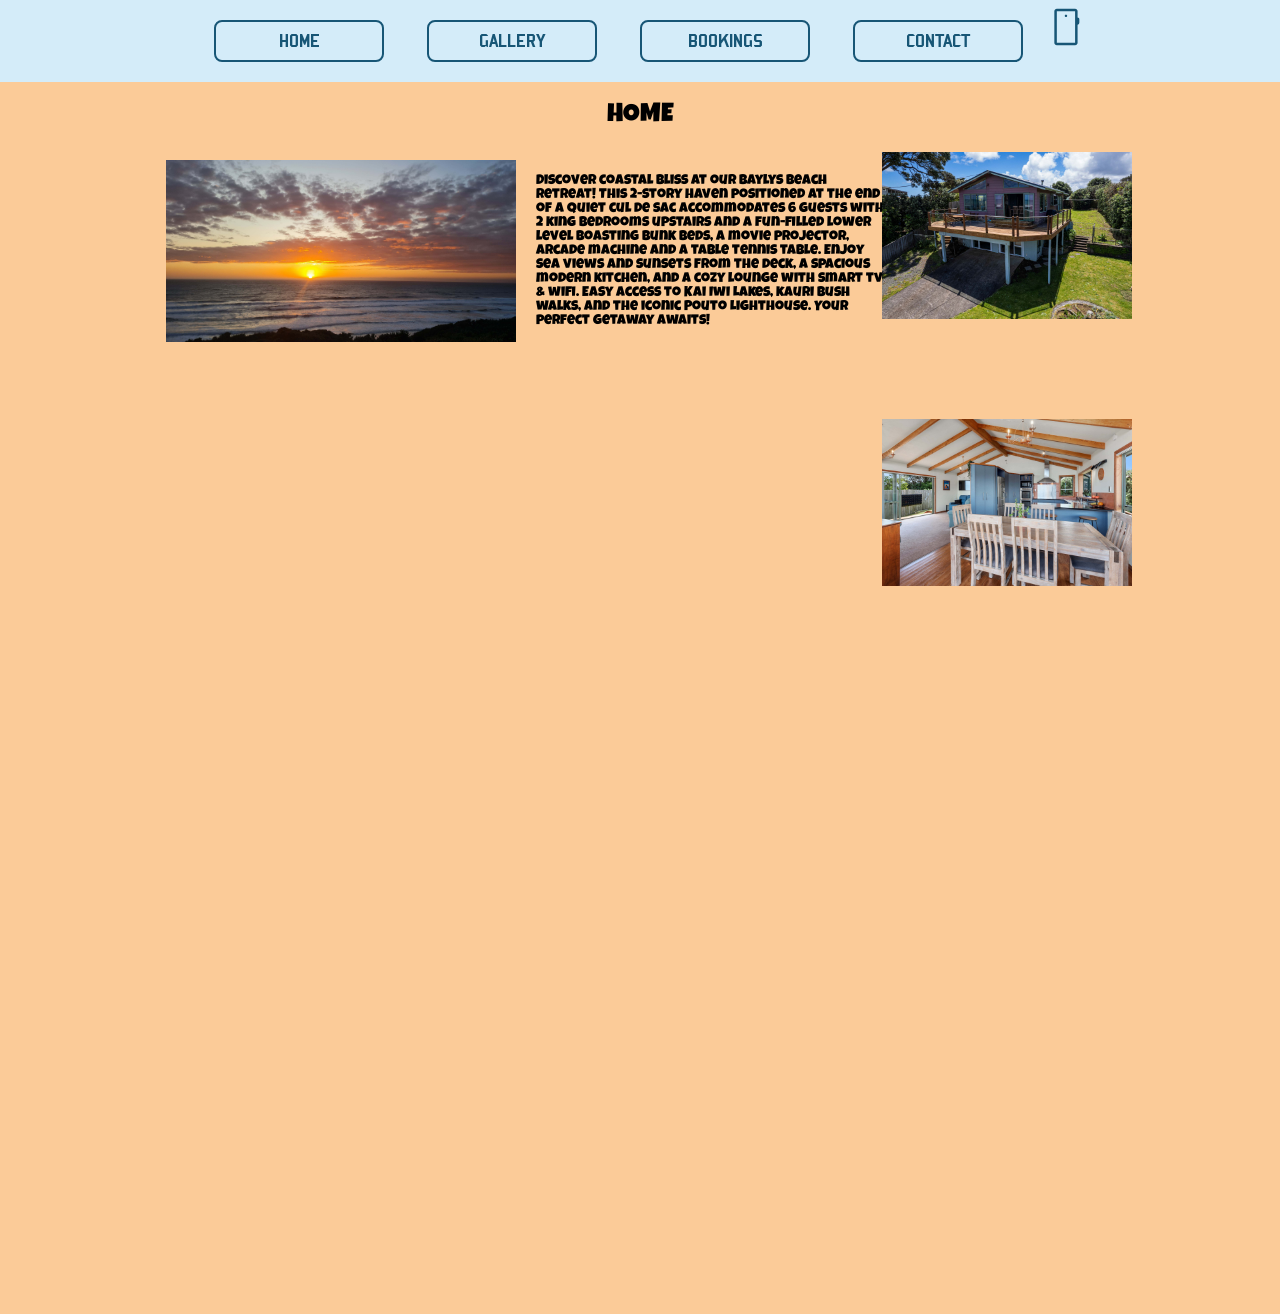
==== index.html @ c1440fbb "Adding mobile and logo" ====
<!DOCTYPE html>
<html lang="en">
<head>
    <meta charset="UTF-8">
    <meta name="viewport" content="width=device-width, initial-scale=1.0">
    <title>Beachcombers Bliss</title>
    <link rel="stylesheet" href=css/desktop.css>
    <div class="navbar">
        <nav>
            <button onclick="window.location.href='index.html'">HOME</button>
            <button onclick="window.location.href='gallery.html'">GALLERY</button>
            <button onclick="window.location.href='bookings.html'">BOOKINGS</button>
            <button onclick="window.location.href='contact.html'">CONTACT</button>
            <a href="index-mobile.html"><img src="assets/icons/mobile.svg" alt="Mobile site" width="40px"></a>
        </nav>
    </div>
</head>

<body>
    <section class="index-main">
        <h1>
            HOME
        </h1>
    </section>    

    <section class="index-content">
        <div class="index-left">
            <img src="assets/images/20231125_201745.jpg" alt="Sunset" width="350"> <!-- equivalent % = width="18%"-->
            <p>
                Discover coastal bliss at our Baylys Beach retreat! This 2-story haven positioned at the end of a quiet cul de sac accommodates 6 guests with 2 king bedrooms upstairs and a fun-filled lower level boasting bunk beds, a movie projector, arcade machine and a table tennis table. Enjoy sea views and sunsets from the deck, a spacious modern kitchen, and a cozy lounge with smart tv & wifi. Easy access to Kai Iwi Lakes, kauri bush walks, and the iconic Pouto Lighthouse. Your perfect getaway awaits!
            </p>
        </div>
        <div class="index-right">
            <img src="assets/images/Coates Ave 13 (41).jpg" alt="House" width="250" class="index-house1">
            <p>
                The entire property will be yours to enjoy without interruption. A concrete pad/ washdown area, complete with fish cleaning bench is available to you after a days exploring. A barbeque is available on the outdoor deck near the dining room for your use. Toaster, tea and coffee making facilities and a few condiments are available for guests to use. There is a locked storage room at the rear of the house that will remain inaccessible throughout your stay. A garage at the bottom of the section will also remain locked.
            </p>
            <img src="assets/images/Coates Ave 13 (11).jpg" alt="Interior" width="250" class="index-house2">
            
            <div class="index-txt2">
                <p>
                    Clean and tidy throughout, however some metal components of the exterior are showing signs of exposure to a west coast marine environment with some corrosion (there will also be sea salt spray on the windows!) The Decor in the entrance and hallway is typical of a 1970s home complete with patterned wallpaper and dark wood trims. Someone with an eye for detail will spot a few minor imperfections in the walls and kitchen benchtop. The number of beds made up will be agreed prior to checking in. Our insurance policy limits us to a max of 6 guests (including infants). Please ensure this respected at all times to prevent voiding our insurance.
                </p>
            </div>
        </div>
    </section>
</body>
</html>
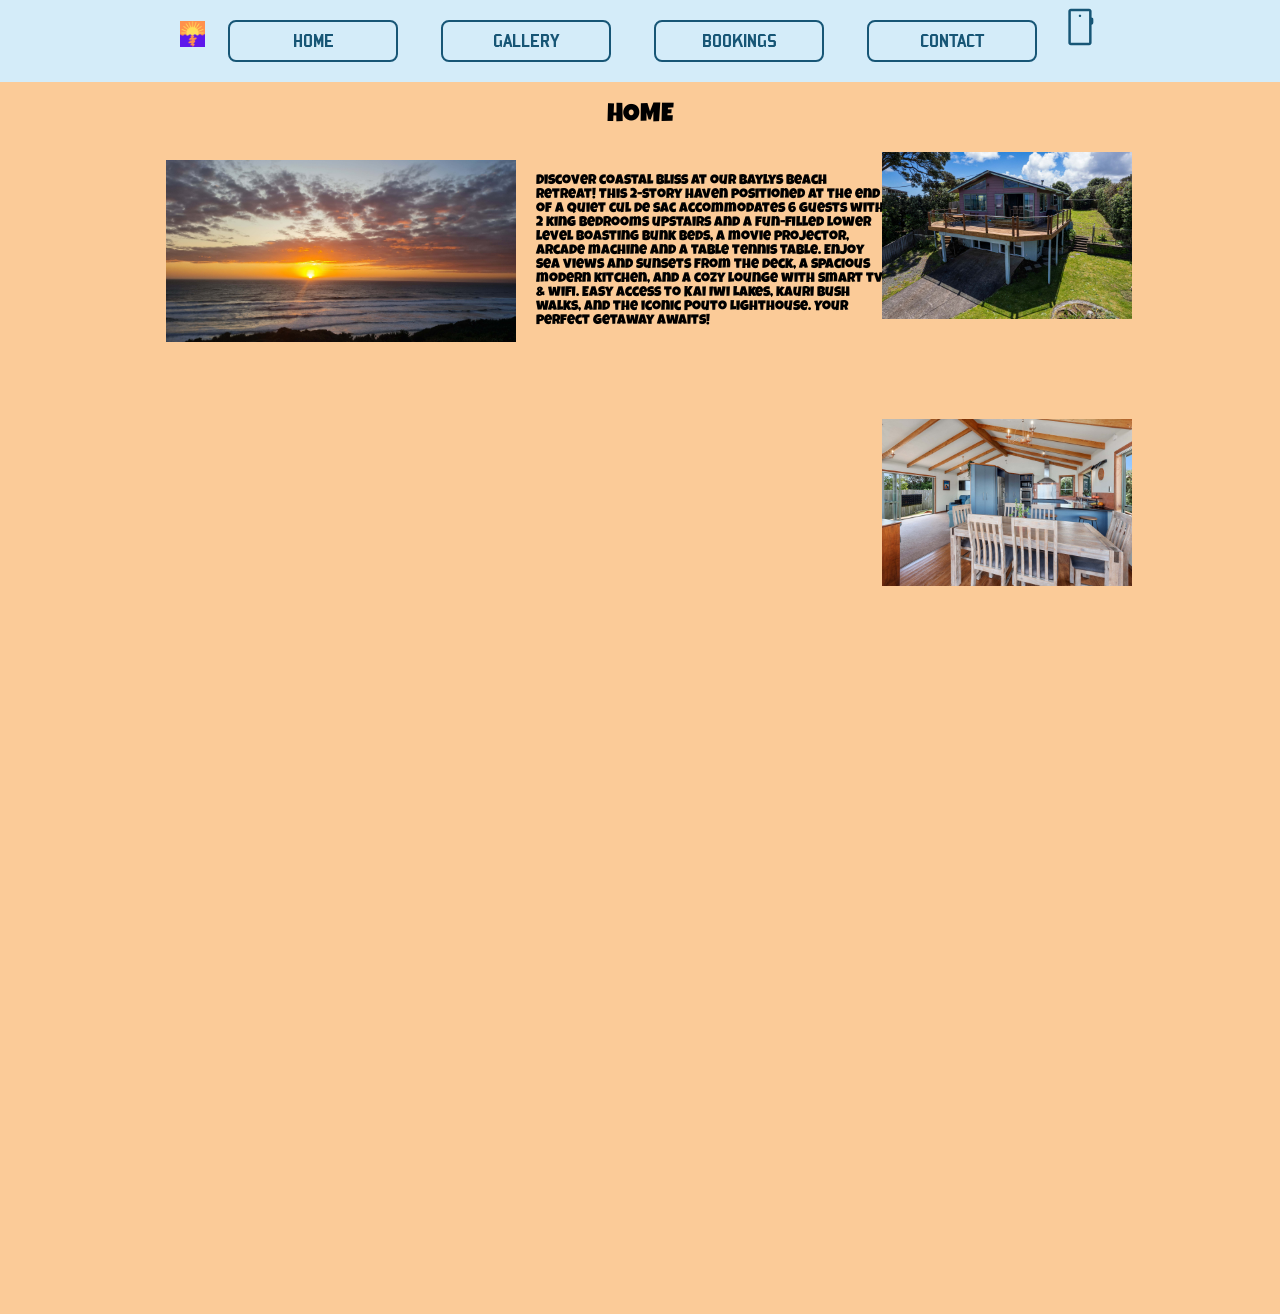
==== commit b388183e: "V4: Made even more adjustments and added mobile icon to all desktop pages && added logo display" ====
--- a/index.html
+++ b/index.html
@@ -7,6 +7,7 @@
     <link rel="stylesheet" href=css/desktop.css>
     <div class="navbar">
         <nav>
+            <img src="assets/icons/logo.png" alt="Desktop site" width="2%"></a>
             <button onclick="window.location.href='index.html'">HOME</button>
             <button onclick="window.location.href='gallery.html'">GALLERY</button>
             <button onclick="window.location.href='bookings.html'">BOOKINGS</button>
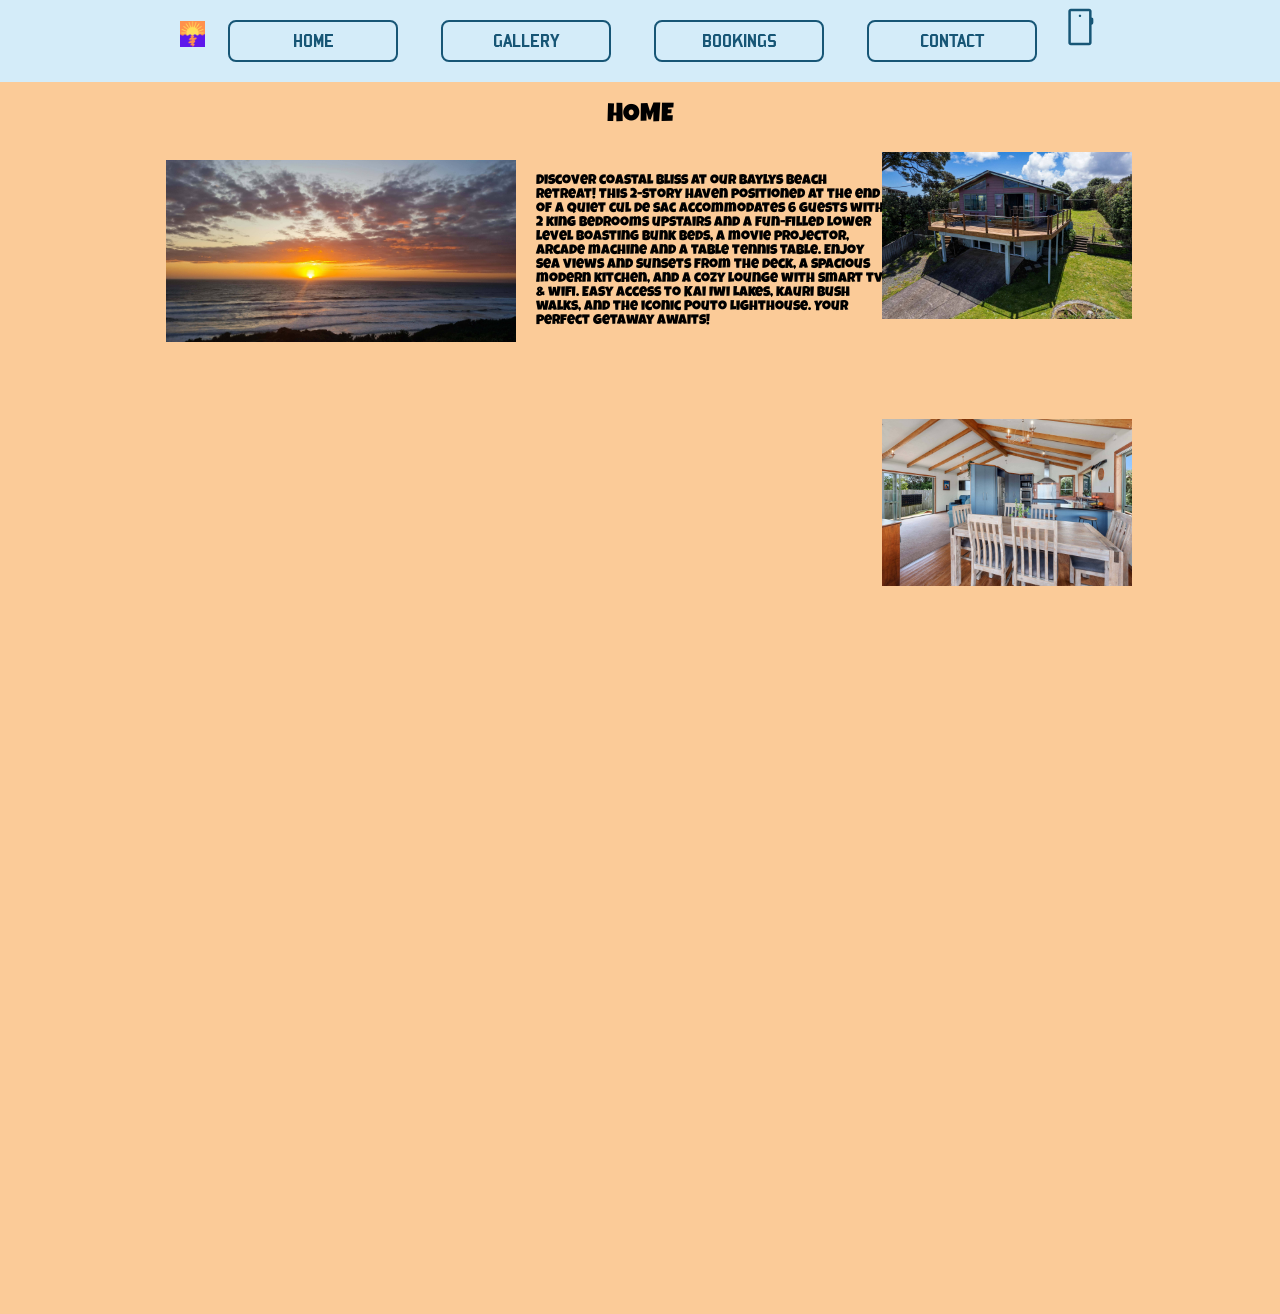
==== commit 08284c2c: "Filled with comments V5" ====
--- a/index.html
+++ b/index.html
@@ -1,44 +1,66 @@
 <!DOCTYPE html>
 <html lang="en">
 <head>
+    <!-- Page metadata -->
     <meta charset="UTF-8">
     <meta name="viewport" content="width=device-width, initial-scale=1.0">
     <title>Beachcombers Bliss</title>
+
+    <!-- Main stylesheet for desktop -->
     <link rel="stylesheet" href=css/desktop.css>
+    <!-- Favicon shown in browser tab -->
+    <link rel="icon" href="assets/icons/favicon.ico">
+
+    <!-- Navigation bar (logo + page links + mobile site link) -->
     <div class="navbar">
         <nav>
+            <!-- Site logo -->
             <img src="assets/icons/logo.png" alt="Desktop site" width="2%"></a>
+
+            <!-- Primary navigation buttons -->
             <button onclick="window.location.href='index.html'">HOME</button>
             <button onclick="window.location.href='gallery.html'">GALLERY</button>
             <button onclick="window.location.href='bookings.html'">BOOKINGS</button>
             <button onclick="window.location.href='contact.html'">CONTACT</button>
+
+            <!-- Link to mobile-optimized site -->
             <a href="index-mobile.html"><img src="assets/icons/mobile.svg" alt="Mobile site" width="40px"></a>
         </nav>
     </div>
 </head>
 
 <body>
+    <!-- Hero / main heading section -->
     <section class="index-main">
         <h1>
             HOME
         </h1>
     </section>    
 
+    <!-- Main content split into left and right columns -->
     <section class="index-content">
         <div class="index-left">
+            <!-- Feature image (sunset) -->
             <img src="assets/images/20231125_201745.jpg" alt="Sunset" width="350"> <!-- equivalent % = width="18%"-->
+            <!-- Description / property summary -->
             <p>
                 Discover coastal bliss at our Baylys Beach retreat! This 2-story haven positioned at the end of a quiet cul de sac accommodates 6 guests with 2 king bedrooms upstairs and a fun-filled lower level boasting bunk beds, a movie projector, arcade machine and a table tennis table. Enjoy sea views and sunsets from the deck, a spacious modern kitchen, and a cozy lounge with smart tv & wifi. Easy access to Kai Iwi Lakes, kauri bush walks, and the iconic Pouto Lighthouse. Your perfect getaway awaits!
             </p>
         </div>
+
         <div class="index-right">
+            <!-- Exterior image of the house -->
             <img src="assets/images/Coates Ave 13 (41).jpg" alt="House" width="250" class="index-house1">
+            <!-- Additional property details -->
             <p>
                 The entire property will be yours to enjoy without interruption. A concrete pad/ washdown area, complete with fish cleaning bench is available to you after a days exploring. A barbeque is available on the outdoor deck near the dining room for your use. Toaster, tea and coffee making facilities and a few condiments are available for guests to use. There is a locked storage room at the rear of the house that will remain inaccessible throughout your stay. A garage at the bottom of the section will also remain locked.
             </p>
+
+            <!-- Interior image -->
             <img src="assets/images/Coates Ave 13 (11).jpg" alt="Interior" width="250" class="index-house2">
             
             <div class="index-txt2">
+                <!-- Notes about condition, decor and guest limits -->
                 <p>
                     Clean and tidy throughout, however some metal components of the exterior are showing signs of exposure to a west coast marine environment with some corrosion (there will also be sea salt spray on the windows!) The Decor in the entrance and hallway is typical of a 1970s home complete with patterned wallpaper and dark wood trims. Someone with an eye for detail will spot a few minor imperfections in the walls and kitchen benchtop. The number of beds made up will be agreed prior to checking in. Our insurance policy limits us to a max of 6 guests (including infants). Please ensure this respected at all times to prevent voiding our insurance.
                 </p>
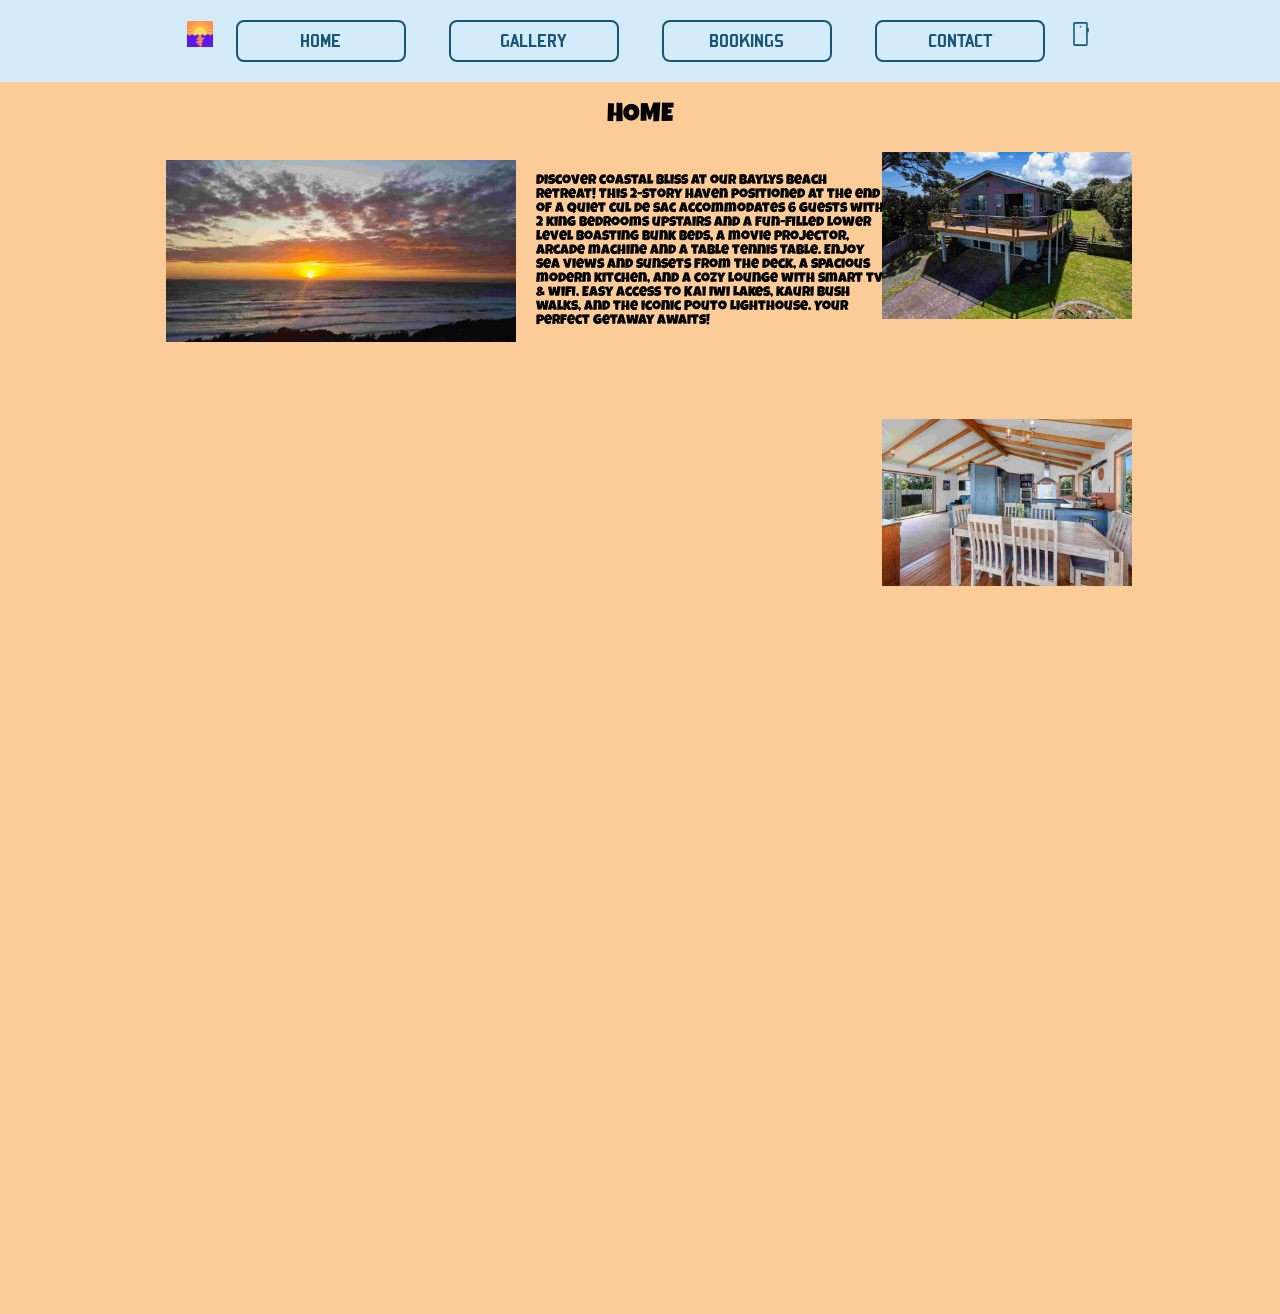
==== commit 1df975e8: "Made logo to to homepage" ====
--- a/index.html
+++ b/index.html
@@ -15,7 +15,7 @@
     <div class="navbar">
         <nav>
             <!-- Site logo -->
-            <img src="assets/icons/logo.png" alt="Desktop site" width="2%"></a>
+            <a href="index.html"><img src="assets/icons/logo.png" alt="Logo" width="2%"></a>
 
             <!-- Primary navigation buttons -->
             <button onclick="window.location.href='index.html'">HOME</button>
@@ -24,7 +24,7 @@
             <button onclick="window.location.href='contact.html'">CONTACT</button>
 
             <!-- Link to mobile-optimized site -->
-            <a href="index-mobile.html"><img src="assets/icons/mobile.svg" alt="Mobile site" width="40px"></a>
+            <a href="index-mobile.html"><img src="assets/icons/mobile.svg" alt="Mobile site" width="2%"></a>
         </nav>
     </div>
 </head>
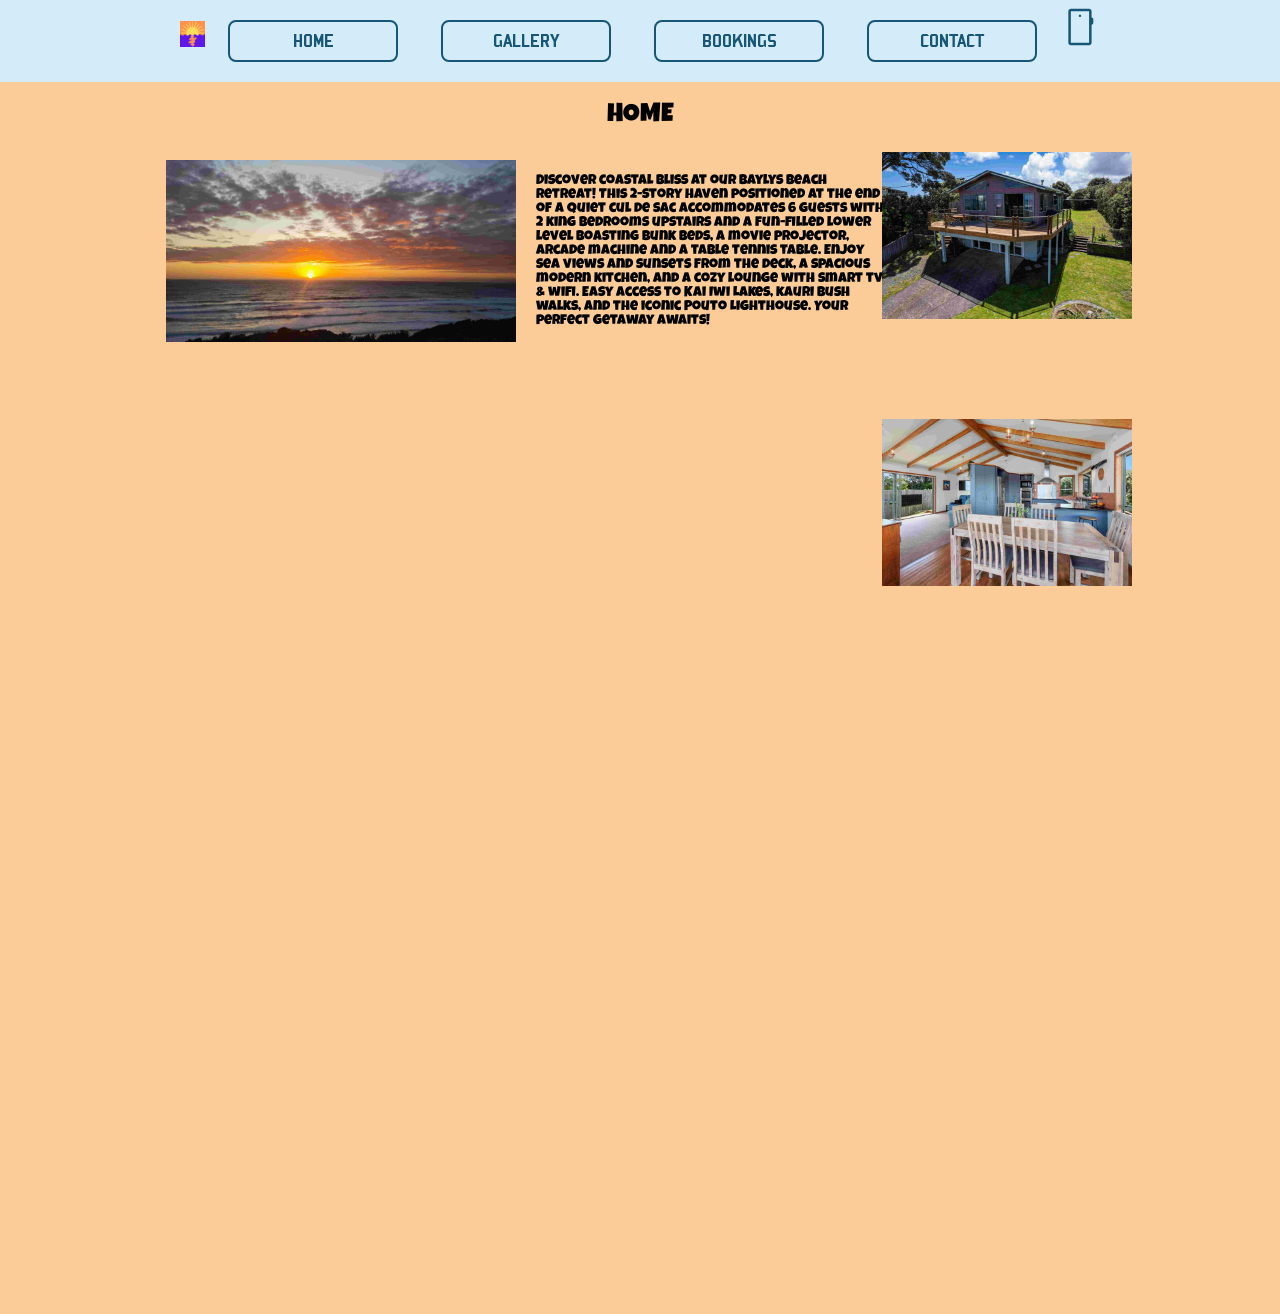
==== commit e032e416: "Changed phone icon size to fixed amount" ====
--- a/index.html
+++ b/index.html
@@ -1,71 +1,71 @@
 <!DOCTYPE html>
 <html lang="en">
 <head>
-    <!-- Page metadata -->
-    <meta charset="UTF-8">
-    <meta name="viewport" content="width=device-width, initial-scale=1.0">
-    <title>Beachcombers Bliss</title>
+  <!-- Page metadata -->
+  <meta charset="UTF-8">
+  <meta name="viewport" content="width=device-width, initial-scale=1.0">
+  <title>Beachcombers Bliss</title>
 
-    <!-- Main stylesheet for desktop -->
-    <link rel="stylesheet" href=css/desktop.css>
-    <!-- Favicon shown in browser tab -->
-    <link rel="icon" href="assets/icons/favicon.ico">
+  <!-- Main stylesheet for desktop -->
+  <link rel="stylesheet" href=css/desktop.css>
+  <!-- Favicon shown in browser tab -->
+  <link rel="icon" href="assets/icons/favicon.ico">
 
-    <!-- Navigation bar (logo + page links + mobile site link) -->
-    <div class="navbar">
-        <nav>
-            <!-- Site logo -->
-            <a href="index.html"><img src="assets/icons/logo.png" alt="Logo" width="2%"></a>
+  <!-- Navigation bar (logo + page links + mobile site link) -->
+  <div class="navbar">
+    <nav>
+      <!-- Site logo -->
+      <a href="index.html"><img src="assets/icons/logo.png" alt="Logo" width="2%"></a>
 
-            <!-- Primary navigation buttons -->
-            <button onclick="window.location.href='index.html'">HOME</button>
-            <button onclick="window.location.href='gallery.html'">GALLERY</button>
-            <button onclick="window.location.href='bookings.html'">BOOKINGS</button>
-            <button onclick="window.location.href='contact.html'">CONTACT</button>
+      <!-- Primary navigation buttons -->
+      <button onclick="window.location.href='index.html'">HOME</button>
+      <button onclick="window.location.href='gallery.html'">GALLERY</button>
+      <button onclick="window.location.href='bookings.html'">BOOKINGS</button>
+      <button onclick="window.location.href='contact.html'">CONTACT</button>
 
-            <!-- Link to mobile-optimized site -->
-            <a href="index-mobile.html"><img src="assets/icons/mobile.svg" alt="Mobile site" width="2%"></a>
-        </nav>
-    </div>
+      <!-- Link to mobile-optimized site -->
+      <a href="index-mobile.html"><img src="assets/icons/mobile.svg" alt="Mobile site" width="40"></a>
+    </nav>
+  </div>
 </head>
 
 <body>
-    <!-- Hero / main heading section -->
-    <section class="index-main">
-        <h1>
-            HOME
-        </h1>
-    </section>    
+  <!-- Hero / main heading section -->
+  <section class="index-main">
+    <h1>
+      HOME
+    </h1>
+  </section>  
 
-    <!-- Main content split into left and right columns -->
-    <section class="index-content">
-        <div class="index-left">
-            <!-- Feature image (sunset) -->
-            <img src="assets/images/20231125_201745.jpg" alt="Sunset" width="350"> <!-- equivalent % = width="18%"-->
-            <!-- Description / property summary -->
-            <p>
-                Discover coastal bliss at our Baylys Beach retreat! This 2-story haven positioned at the end of a quiet cul de sac accommodates 6 guests with 2 king bedrooms upstairs and a fun-filled lower level boasting bunk beds, a movie projector, arcade machine and a table tennis table. Enjoy sea views and sunsets from the deck, a spacious modern kitchen, and a cozy lounge with smart tv & wifi. Easy access to Kai Iwi Lakes, kauri bush walks, and the iconic Pouto Lighthouse. Your perfect getaway awaits!
-            </p>
-        </div>
+  <!-- Main content split into left and right columns -->
+  <section class="index-content">
+    <div class="index-left">
+      <!-- Feature image (sunset) -->
+      <img src="assets/images/img45.jpg" alt="Sunset" width="350">
+      <!-- Description / property summary -->
+      <p>
+        Discover coastal bliss at our Baylys Beach retreat! This 2-story haven positioned at the end of a quiet cul de sac accommodates 6 guests with 2 king bedrooms upstairs and a fun-filled lower level boasting bunk beds, a movie projector, arcade machine and a table tennis table. Enjoy sea views and sunsets from the deck, a spacious modern kitchen, and a cozy lounge with smart tv & wifi. Easy access to Kai Iwi Lakes, kauri bush walks, and the iconic Pouto Lighthouse. Your perfect getaway awaits!
+      </p>
+    </div>
 
-        <div class="index-right">
-            <!-- Exterior image of the house -->
-            <img src="assets/images/Coates Ave 13 (41).jpg" alt="House" width="250" class="index-house1">
-            <!-- Additional property details -->
-            <p>
-                The entire property will be yours to enjoy without interruption. A concrete pad/ washdown area, complete with fish cleaning bench is available to you after a days exploring. A barbeque is available on the outdoor deck near the dining room for your use. Toaster, tea and coffee making facilities and a few condiments are available for guests to use. There is a locked storage room at the rear of the house that will remain inaccessible throughout your stay. A garage at the bottom of the section will also remain locked.
-            </p>
+    <div class="index-right">
+      <!-- Exterior image of the house -->
+      <img src="assets/images/img41.jpg" alt="House" width="250" class="index-house1">
+      <!-- Additional property details -->
+      <p>
+        The entire property will be yours to enjoy without interruption. A concrete pad/ washdown area, complete with fish cleaning bench is available to you after a days exploring. A barbeque is available on the outdoor deck near the dining room for your use. Toaster, tea and coffee making facilities and a few condiments are available for guests to use. There is a locked storage room at the rear of the house that will remain inaccessible throughout your stay. A garage at the bottom of the section will also remain locked.
+      </p>
 
-            <!-- Interior image -->
-            <img src="assets/images/Coates Ave 13 (11).jpg" alt="Interior" width="250" class="index-house2">
-            
-            <div class="index-txt2">
-                <!-- Notes about condition, decor and guest limits -->
-                <p>
-                    Clean and tidy throughout, however some metal components of the exterior are showing signs of exposure to a west coast marine environment with some corrosion (there will also be sea salt spray on the windows!) The Decor in the entrance and hallway is typical of a 1970s home complete with patterned wallpaper and dark wood trims. Someone with an eye for detail will spot a few minor imperfections in the walls and kitchen benchtop. The number of beds made up will be agreed prior to checking in. Our insurance policy limits us to a max of 6 guests (including infants). Please ensure this respected at all times to prevent voiding our insurance.
-                </p>
-            </div>
-        </div>
-    </section>
+      <!-- Interior image -->
+      <img src="assets/images/img11.jpg" alt="Interior" width="250" class="index-house2">
+      
+      <div class="index-txt2">
+        <!-- Notes about condition, decor and guest limits -->
+        <p>
+          Clean and tidy throughout, however some metal components of the exterior are showing signs of exposure to a west coast marine environment with some corrosion (there will also be sea salt spray on the windows!) The Decor in the entrance and hallway is typical of a 1970s home complete with patterned wallpaper and dark wood trims. Someone with an eye for detail will spot a few minor imperfections in the walls and kitchen benchtop. The number of beds made up will be agreed prior to checking in. Our insurance policy limits us to a max of 6 guests (including infants). Please ensure this respected at all times to prevent voiding our insurance.
+        </p>
+      </div>
+    </div>
+  </section>
 </body>
 </html>
